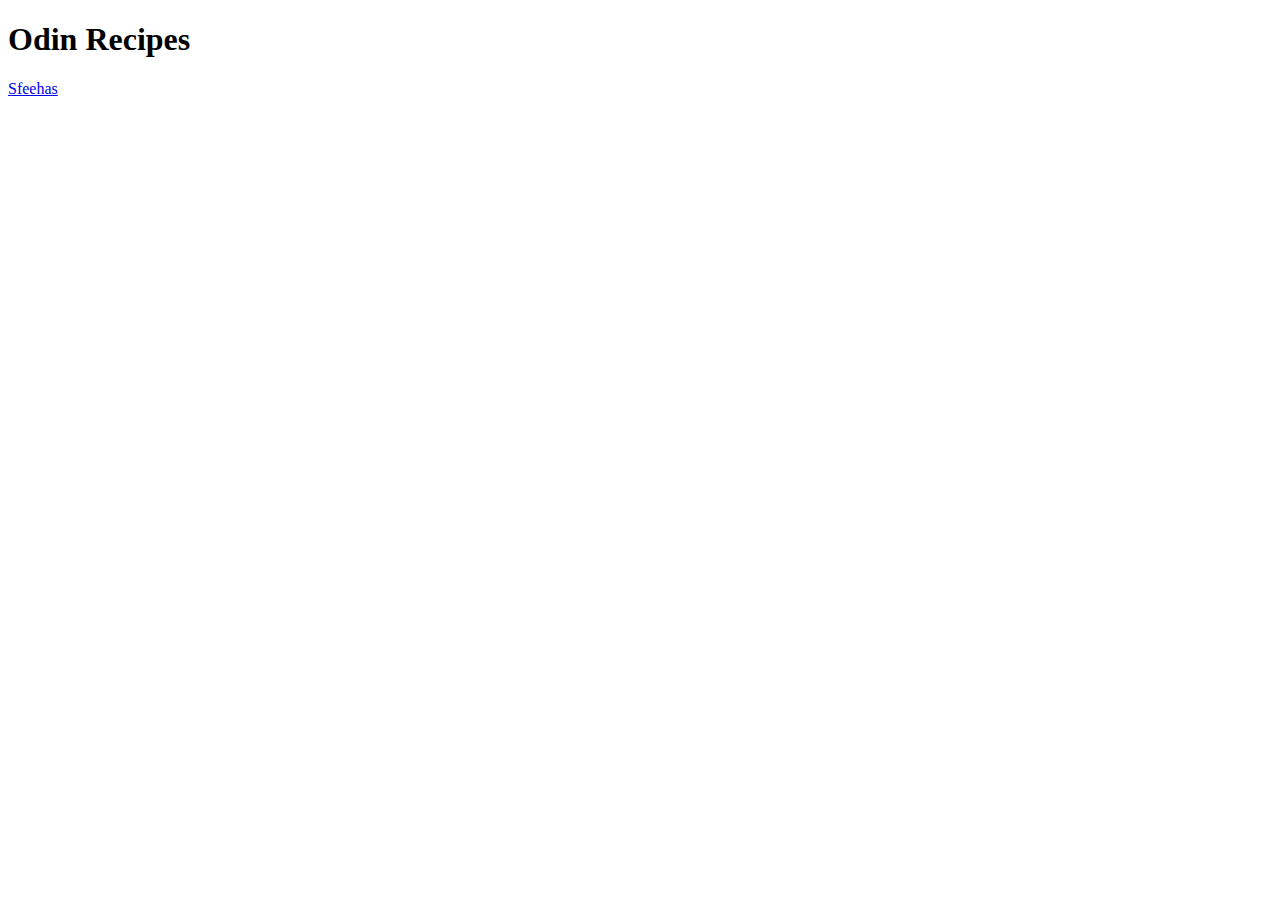
==== index.html @ e5dcca5f "added new recipe" ====
<!DOCTYPE html>
<html lang="en">
<head>
    <meta charset="UTF-8">
    <meta name="viewport" content="width=device-width, initial-scale=1.0">
    <title>Odin Recipes</title>
</head>
<body>
    <h1>Odin Recipes</h1>
    <p>
        <a href="./pages/sfeehas.html">Sfeehas</a>
    </p>
</body>
</html>
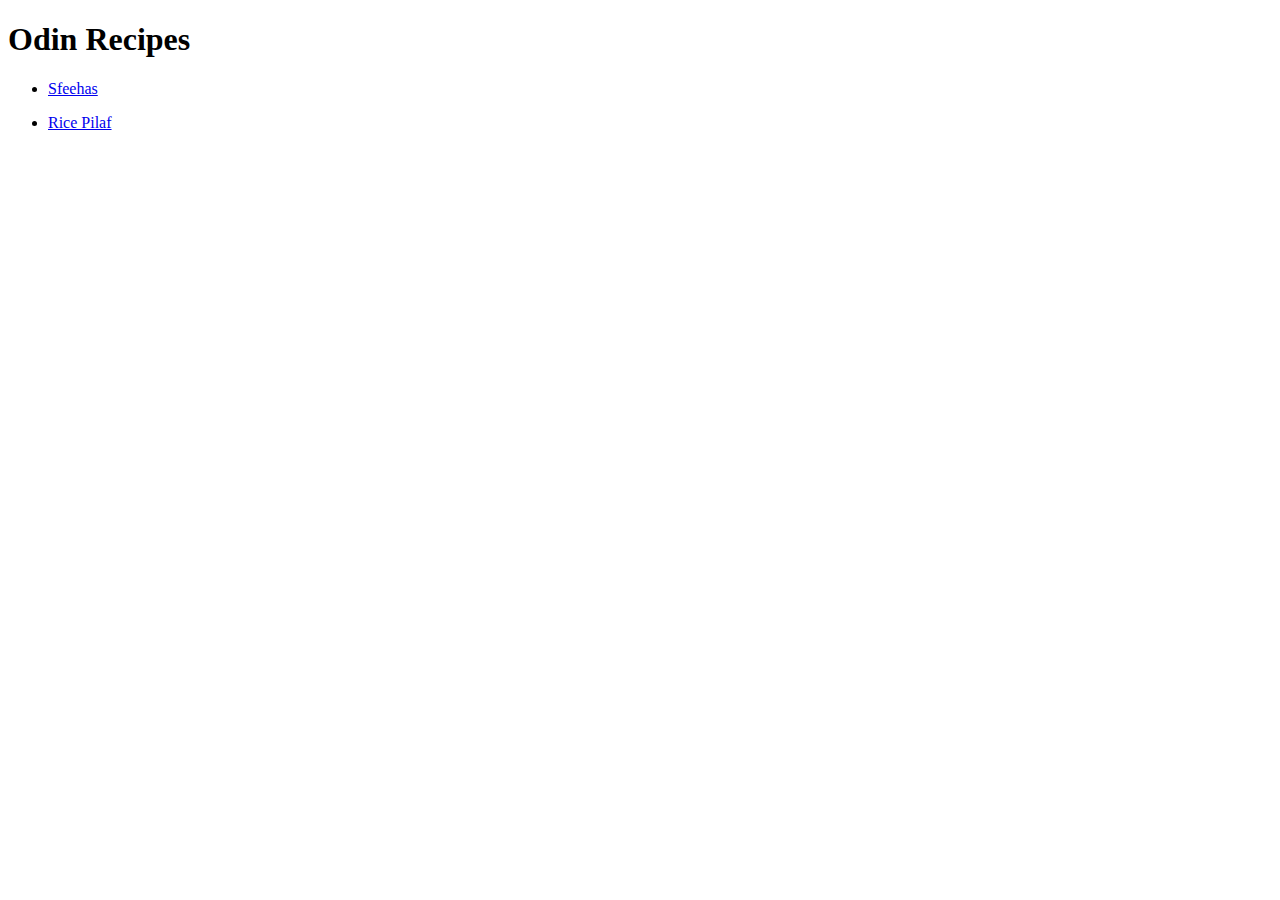
==== commit 72311f41: "added new recipe.html page and associated images" ====
--- a/index.html
+++ b/index.html
@@ -1,14 +1,27 @@
 <!DOCTYPE html>
 <html lang="en">
+
 <head>
     <meta charset="UTF-8">
     <meta name="viewport" content="width=device-width, initial-scale=1.0">
     <title>Odin Recipes</title>
 </head>
+
 <body>
     <h1>Odin Recipes</h1>
-    <p>
-        <a href="./pages/sfeehas.html">Sfeehas</a>
-    </p>
+    <ul>
+        <li>
+            <p>
+                <a href="./pages/sfeehas.html">Sfeehas</a>
+            </p>
+        </li>
+        <li>
+            <p>
+                <a href="./pages/rice-pilaf.html">Rice Pilaf</a>
+            </p>
+        </li>
+    </ul>
+
 </body>
+
 </html>